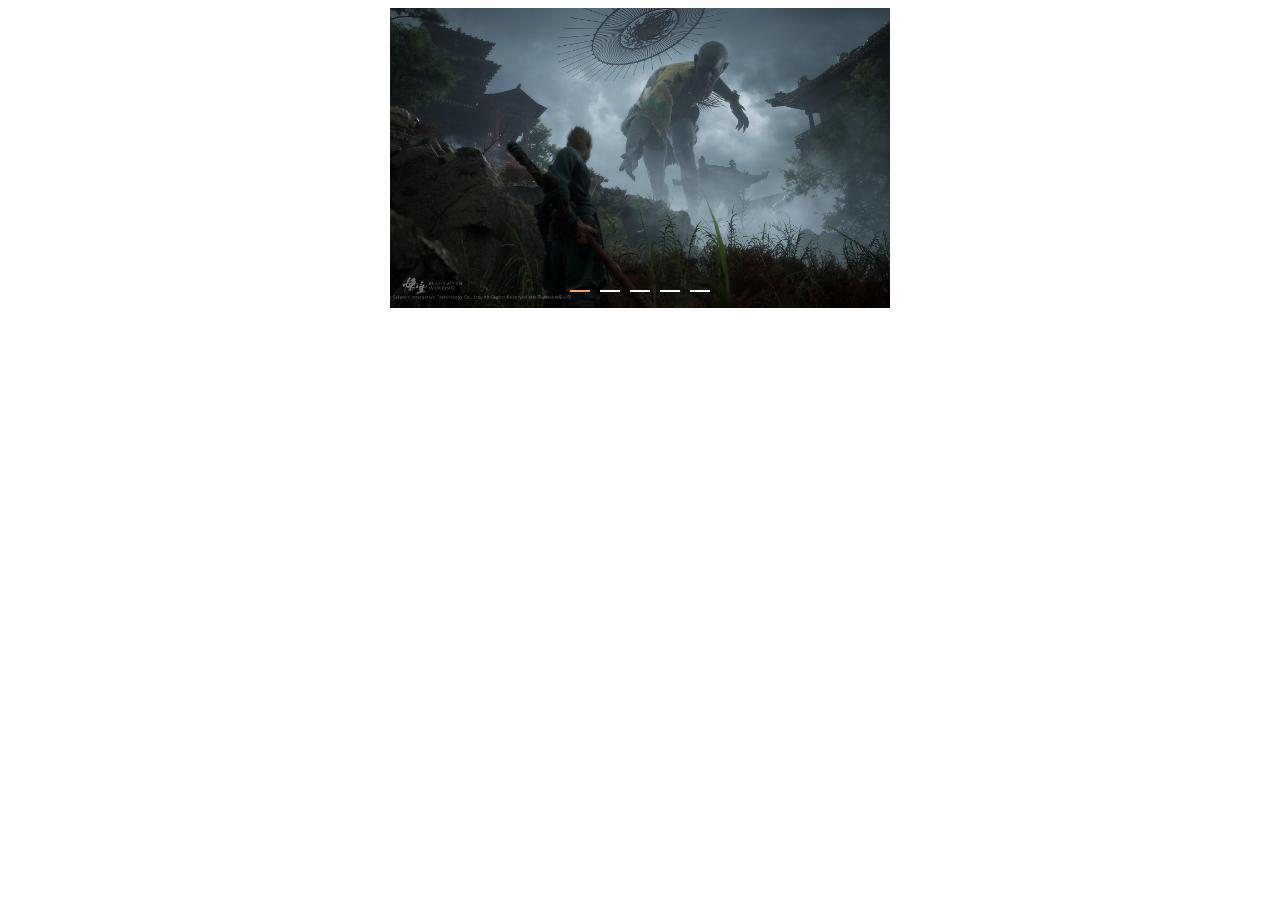
==== frontend-pre-js-practice/09. 无缝轮播图/index.html @ b6512366 "44" ====
<!DOCTYPE html>
<html lang="en">
  <head>
    <meta charset="UTF-8" />
    <meta http-equiv="X-UA-Compatible" content="IE=edge" />
    <meta name="viewport" content="width=device-width, initial-scale=1.0" />
    <title>无缝轮播图</title>
    <link rel="stylesheet" href="./css/index.css" />
  </head>
  <body>
    <div class="carousel-container">
      <div class="carousel-list"></div>
      <div class="indicator"></div>
      <div class="arrow">
        <div class="arrow-left"></div>
        <div class="arrow-right"></div>
      </div>
    </div>
    <script src="./js/animate.js"></script>
    <script src="./js/index.js"></script>
  </body>
</html>
---- frontend-pre-js-practice/09. 无缝轮播图/css/index.css ----
.carousel-container {
  width: 500px;
  height: 300px;
  overflow: hidden;
  /* outline: 2px solid lightblue; */
  margin: 0 auto;
  position: relative;
}

.carousel-list {
  width: 500%;
  height: 100%;
}

.carousel-item {
  width: 500px;
  height: 100%;
  object-fit: cover;
  float: left;
}

.indicator {
  position: absolute;
  width: 100%;
  left: 0;
  bottom: 0;
  height: 30px;
  text-align: center;
}
.indicator-item {
  display: inline-block;
  width: 20px;
  height: 2px;
  background: #fff;
  cursor: pointer;
  margin: 0 5px;
}
.indicator-item.active {
  background: #ffa44f;
}

.arrow-left,
.arrow-right {
  position: absolute;
  width: 50px;
  height: 100%;
  top: 0;
  background: rgba(0, 0, 0, 0.5);
  cursor: pointer;
  opacity: 0;
  color: #fff;
}
.arrow-left:hover,
.arrow-right:hover {
  opacity: 1;
}

.arrow-left {
  left: 0;
}

.arrow-left::before {
  content: '<';
}

.arrow-right {
  right: 0;
}
.arrow-right::before {
  content: '>';
}

.arrow-left::before,
.arrow-right::before {
  position: absolute;
  left: 0;
  width: 100%;
  text-align: center;
  top: 50%;
  height: 30px;
  line-height: 30px;
  margin-top: -15px;
}
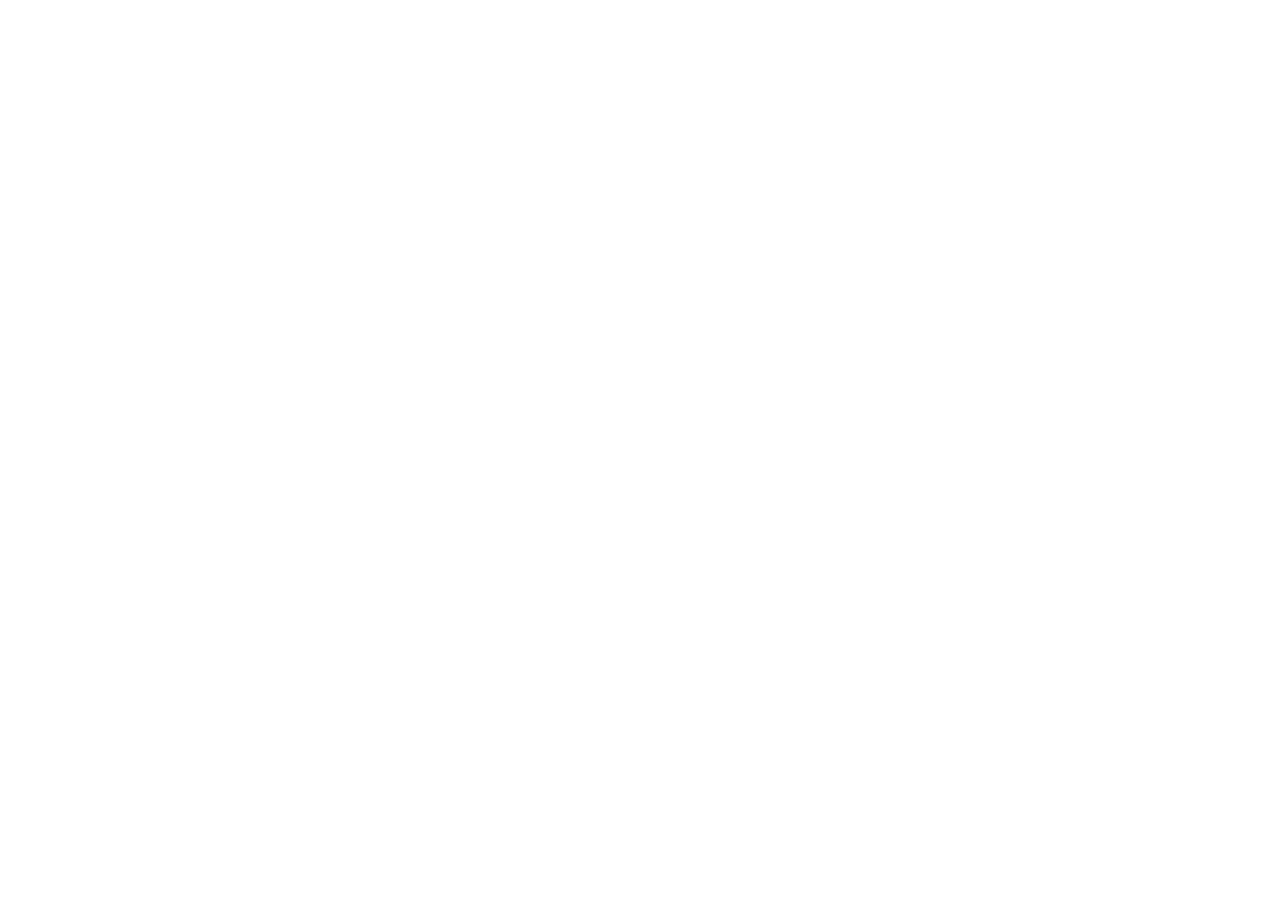
==== commit afa31254: "32" ====
--- a/frontend-pre-js-practice/09. 无缝轮播图/index.html
+++ b/frontend-pre-js-practice/09. 无缝轮播图/index.html
@@ -2,22 +2,8 @@
 <html lang="en">
   <head>
     <meta charset="UTF-8" />
-    <meta http-equiv="X-UA-Compatible" content="IE=edge" />
     <meta name="viewport" content="width=device-width, initial-scale=1.0" />
     <title>无缝轮播图</title>
-    <link rel="stylesheet" href="./css/index.css" />
   </head>
-  <body>
-    <div class="carousel-container">
-      <div class="carousel-list"></div>
-      <div class="indicator"></div>
-      <div class="arrow">
-        <div class="arrow-left"></div>
-        <div class="arrow-right"></div>
-      </div>
-    </div>
-    <script src="./js/animate.js"></script>
-    <script src="./js/index.js"></script>
-  </body>
+  <body></body>
 </html>
-
